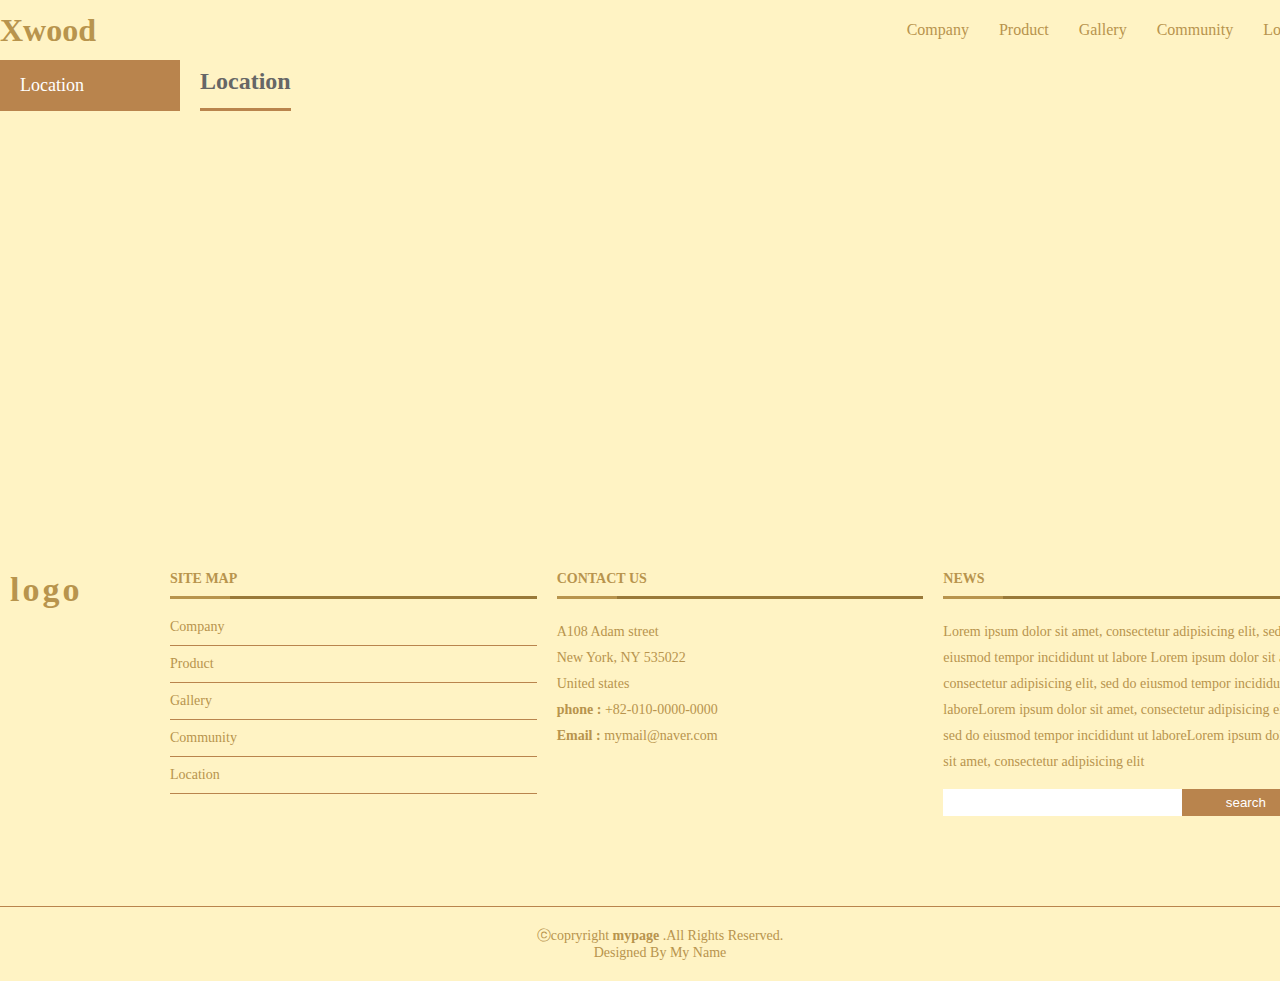
==== location/location.html @ e36ca090 "Update location.html" ====
<!DOCTYPE html>
<html lang="ko">

<head>
  <meta charset="UTF-8">
  <title>location</title>
  <meta name="description" content="location content">
  <link rel="stylesheet" href="../asset/css/style.css">
  <script type="text/javascript" src="../js/jquery.min.js"></script>
  <script type="text/javascript" src="../js/common.js"></script>
  <!--[if lt IE 9]>
  <script src = "http://html5shiv.googlecode.com/svn/trunk/html5.js"></script>
  <![endif]-->
</head>

<body class="subpage">
  <div id="wrap">
    <header id="header">
      <!-- 헤더 영역  -->
      <h1 id="top_logo"><a href="../index.html">Xwood</a></h1>
      <nav id="top_nav">
        <ul>
          <li>
            <a href="../company/introduce.html">Company</a>
            <ul class="submenu">
              <li><a href=".company/introduce.html">introduce</a></li>
              <li><a href=".company/ci.html">ci</a></li>
              <li><a href=".company/history.html">history</a></li>
            </ul>
          </li>
          <li><a href="../product/product.html">Product</a></li>
          <li><a href="../gallery/gallery.html">Gallery</a></li>
          <li><a href="../community/notice.html">Community</a></li>
          <li><a href="../location/location.html">Location</a></li>
        </ul>
      </nav>
    </header>
    <main>
      <!-- 컨텐츠 영역 -->
      <div class="container">
        <!-- 왼쪽메뉴 -->
        <aside id="lnb">
          <ul>
            <li><a href="./location.html" class="on">Location</a></li>
          </ul>
        </aside>
        <!-- 컨텐츠 본문 -->
        <div class="content">
          <h2 class="sub_title"><span>Location</span></h2>
          <div class="inner">
            <div id="map" style="width:1000px;height:350px;"></div>
          </div>
        </div>
      </div>
    </main>
    <!-- 하단 영역 -->
    <footer id="footer">
      <div class="footer_top">
        <!-- footer 상단 영역 -->
        <div class="container">
          <div class="row">
            <div class="column footer_logo">
              <!-- footer logo -->
              <h3>logo</h3>
            </div>
            <div class="column">
              <!-- site map -->
              <h4>site map</h4>
              <ul>
                <li><a href="../company/introduce.html">Company</a></li>
                <li><a href="../product/product.html">Product</a></li>
                <li><a href="../gallery/gallery.html">Gallery</a></li>
                <li><a href="../community/community.html">Community</a></li>
                <li><a href="../location/location.html">Location</a></li>
              </ul>
            </div>
            <div class="column">
              <!-- contact us -->
              <h4>contact us</h4>
              <p>
                A108 Adam street<br>
                New York, NY 535022<br>
                United states<br>
                <strong>phone&nbsp;:&nbsp;</strong><a href="tel=+82-010-0000-0000">+82-010-0000-0000</a><br>
                <strong>Email&nbsp;:&nbsp;</strong><a href="mailto=mymail@naver.com">mymail@naver.com</a><br>
              </p>
            </div>
            <div class="column news">
              <!-- news -->
              <h4>news</h4>
              <p>
                Lorem ipsum dolor sit amet, consectetur adipisicing elit, sed do eiusmod tempor incididunt ut labore
                Lorem ipsum dolor sit amet, consectetur adipisicing elit, sed do eiusmod tempor incididunt ut laboreLorem ipsum dolor sit amet, consectetur adipisicing elit, sed do eiusmod tempor incididunt ut laboreLorem ipsum dolor sit amet,
                consectetur adipisicing elit
              </p>
              <form action="">
                <input type="search" name="search">
                <input type="submit" value="search">
              </form>
            </div>
          </div>
        </div>
      </div>
      <div class="container">
        <!-- footer 하단 영역 -->
        <div class="coypyright">
          ⓒcopryright <strong>mypage</strong> .All Rights Reserved.
        </div>
        <div class="credits">
          Designed By <a href="mailto:mymail@naver.com">My Name</a>
        </div>
      </div>
    </footer>
  </div>
  <script type="text/javascript" defer src="//dapi.kakao.com/v2/maps/sdk.js?appkey=25f45aac11af02c97dfc5f17f8984ea1"></script>
  <script>
    var mapContainer = document.getElementById('map'), // 지도를 표시할 div
      mapOption = {
        center: new kakao.maps.LatLng(33.450701, 126.570667), // 지도의 중심좌표
        level: 3 // 지도의 확대 레벨
      };

    var map = new kakao.maps.Map(mapContainer, mapOption); // 지도를 생성합니다

    // 마커가 표시될 위치입니다
    var markerPosition = new kakao.maps.LatLng(33.450701, 126.570667);

    // 마커를 생성합니다
    var marker = new kakao.maps.Marker({
      position: markerPosition
    });

    // 마커가 지도 위에 표시되도록 설정합니다
    marker.setMap(map);

    // 아래 코드는 지도 위의 마커를 제거하는 코드입니다
    // marker.setMap(null);
  </script>
</body>

</html>
---- asset/css/style.css ----
@charset "UTF-8";
/* initial.scss */
body, html {
  height: 100%;
}

body {
  background: #fff3c4;
  color: #666;
}

body, h1, h2, h3, h4, h5, h6, html, li, ul {
  margin: 0;
  padding: 0;
}

li {
  list-style: none;
}

a {
  text-decoration: none;
  color: #b8944d;
  transition: .5s;
}

a:hover {
  color: #e3a936;
}

/*component*/
.box {
  display: flex;
}

.box .items {
  box-sizing: border-box;
  padding: 50px;
  flex: 100%;
  flex-shrink: 0;
  font-size: 18px;
}

.box .items .title {
  font-size: 21px;
}

.box .items img {
  width: 100%;
}

.box.items_2 .items {
  flex: 50%;
}

.box.expend .items {
  padding: 50px 0;
}

.gbtn {
  display: inline-block;
  box-sizing: border-box;
  padding: 0 20px;
  height: 50px;
  line-height: 50px;
  text-align: center;
  background: #b9844d;
  color: #fff;
  border: 1px solid #b9844d;
}

.gbtn:hover {
  background: #fff;
  color: #b9844d;
}

table {
  width: 100%;
  table-layout: fixed;
  border-collapse: collapse;
}

table thead tr th {
  background: #b9844d;
  color: #fff;
}

table tr th {
  padding: 20px 15px;
  text-align: left;
  font-weight: 500;
  font-size: 12px;
  color: #b8944d;
  text-transform: uppercase;
}

table tr td {
  padding: 15px;
  text-align: left;
  vertical-align: middle;
  font-weight: 300;
  font-size: 12px;
  color: #b8944d;
  border-bottom: 1px solid #b9844d;
}

/* layout 공통 */
#wrap {
  width: 1320px;
  margin: 0 auto;
}

#wrap #header {
  position: relative;
  height: 60px;
}

#wrap #header #top_logo {
  float: left;
}

#wrap #header #top_logo a {
  height: 60px;
  line-height: 60px;
}

#wrap #header #top_nav {
  position: relative;
  height: 60px;
  float: right;
}

#wrap #header #top_nav ul {
  float: left;
}

#wrap #header #top_nav ul li {
  position: relative;
  float: left;
  margin-left: 30px;
}

#wrap #header #top_nav ul li:nth-of-type(1) {
  margin-left: 0;
}

#wrap #header #top_nav ul li:hover .submenu {
  visibility: visible;
  top: 100%;
  opacity: 1;
}

#wrap #header #top_nav ul li a {
  height: 60px;
  line-height: 60px;
}

#wrap #header #top_nav ul li .submenu {
  position: absolute;
  border: 1px solid #b9844d;
  visibility: hidden;
  top: calc(100% -3px);
  opacity: 0;
  z-index: 200;
  transition: 0.5s;
}

#wrap #header #top_nav ul li .submenu li {
  width: 100%;
  margin: 0;
  background: white;
  box-sizing: border-box;
  padding: 0 10px;
  min-width: 150px;
  transition: 0.5s;
}

#wrap #header #top_nav ul li .submenu li a {
  display: inline-block;
  line-height: 40px;
  height: 40px;
  top: 0;
  bottom: 0;
  right: 0;
  left: 0;
}

#wrap #header #top_nav ul li .submenu li:hover {
  background: #b9844d;
}

#wrap #header #top_nav ul li .submenu li:hover a {
  color: #fff;
}

#wrap #footer {
  color: #b8944d;
  font-size: 14px;
}

#wrap #footer .container .row {
  display: flex;
  justify-content: center;
  flex-wrap: wrap;
}

#wrap #footer .container .row .column {
  flex: 25%;
  box-sizing: border-box;
  padding: 0 10px;
  margin-bottom: 30px;
  text-align: left;
}

#wrap #footer .container .row .column h4 {
  position: relative;
  font-size: 14px;
  font-weight: bold;
  color: #b8944d;
  text-transform: uppercase;
  padding-bottom: 12px;
  margin-bottom: 20px;
}

#wrap #footer .container .row .column h4:after, #wrap #footer .container .row .column h4:before {
  content: '';
  position: absolute;
  bottom: 0;
  left: 0;
  height: 3px;
}

#wrap #footer .container .row .column h4:before {
  right: 0;
  background: #997939;
}

#wrap #footer .container .row .column h4:after {
  width: 60px;
  background: #b8944d;
}

#wrap #footer .container .row .column.footer_logo {
  flex: 160px;
  flex-grow: 0;
  flex-shrink: 0;
}

#wrap #footer .container .row .column.footer_logo h3 {
  font-size: 34px;
  font-weight: bold;
  letter-spacing: 3px;
  margin: 0 0 20px;
  padding: 2px 0;
  line-height: 1;
}

#wrap #footer .container .row .column ul li {
  border-bottom: 1px solid #b9844d;
  padding: 10px 0;
}

#wrap #footer .container .row .column ul li:first-child {
  padding-top: 0;
}

#wrap #footer .container .row .column p {
  line-height: 26px;
}

#wrap #footer .container .row .column input {
  float: left;
}

#wrap #footer .container .row .column input[type='search'] {
  border: 0;
  outline: none;
  padding: 6px 8px;
  width: 65%;
}

#wrap #footer .container .row .column input[type='submit'] {
  background: #b9844d;
  border: 0;
  width: 35%;
  padding: 6px 0;
  text-align: center;
  color: #fff;
}

#wrap #footer .container:nth-of-type(2) {
  text-align: center;
  padding: 20px 0;
  border-top: 1px solid #b9844d;
}

#wrap #footer .container:nth-of-type(2) .copyright {
  margin-bottom: 8px;
}

#wrap #footer .footer_top {
  padding: 60px 0 30px;
}

#wrap #footer .footer_top .container {
  padding: 30px 0;
}

.main_banner {
  height: 550px;
  background: url("../img/main_banner.jpg") no-repeat center;
  background-size: cover;
}

.subpage main .container {
  display: flex;
}

.subpage main .container #lnb {
  flex: 200px;
  flex-shrink: 0;
  flex-grow: 0;
  box-sizing: border-box;
  padding-right: 20px;
}

.subpage main .container #lnb ul li {
  border-bottom: 1px solid #b9844d;
}

.subpage main .container #lnb ul li a {
  display: inline-block;
  width: 100%;
  height: 100%;
  line-height: 50px;
  font-size: 18px;
  box-sizing: border-box;
  transition: 0.5s;
}

.subpage main .container #lnb ul li a:hover {
  padding-left: 20px;
}

.subpage main .container #lnb ul li a.on {
  color: #fff;
  background: #b9844d;
  padding-left: 20px;
}

.subpage main .container .sub_title span {
  position: relative;
  display: inline-block;
  padding-bottom: 8px;
  line-height: 43px;
}

.subpage main .container .sub_title span:after {
  content: '';
  height: 3px;
  position: absolute;
  background: #b9844d;
  bottom: 0;
  left: 0;
  right: 0;
}

.subpage main .container .inner {
  margin-top: 20px;
}

.subpage main .container .inner + .inner {
  margin-top: 50px;
  padding-top: 50px;
  border-top: 1px solid #b9844d;
}

.subpage main .container .inner table {
  margin-top: 50px;
}

.subpage main .container .inner table + .gbtn {
  float: right;
  margin-top: 20px;
}

.subpage main .container .inner .box {
  flex-wrap: wrap;
}

.subpage main .container .inner .swiper-container {
  width: 1000px;
  height: 500px;
}

.subpage main .container .inner .swiper-container .swiper-wrapper .swiper-slide img {
  width: 100%;
  height: 100%;
}

.subpage main .container .inner .swiper-container-thumbs {
  height: 100px;
}
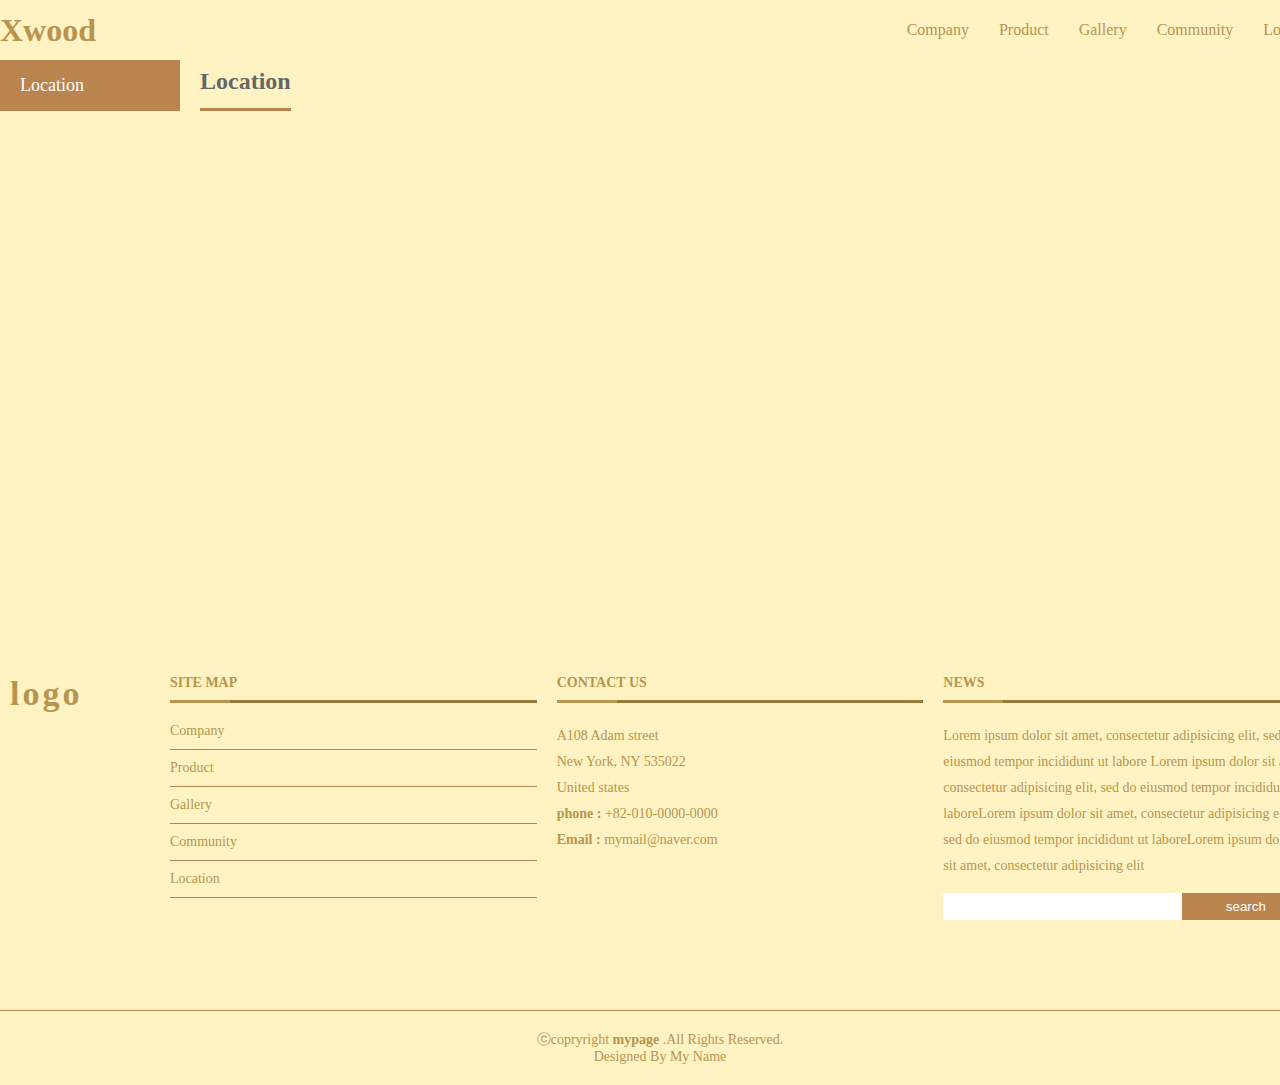
==== commit c3638b85: "Update location.html" ====
--- a/location/location.html
+++ b/location/location.html
@@ -48,7 +48,8 @@
         <div class="content">
           <h2 class="sub_title"><span>Location</span></h2>
           <div class="inner">
-            <div id="map" style="width:1000px;height:350px;"></div>
+            <!-- <div id="map" style="width:1000px;height:350px;"></div> -->
+            <iframe src="https://www.google.com/maps/embed?pb=!1m18!1m12!1m3!1d6466.222079494053!2d128.59113562616852!3d35.870795620602024!2m3!1f0!2f0!3f0!3m2!1i1024!2i768!4f13.1!3m3!1m2!1s0x3565e3c4a1dc02e1%3A0x335ab2a492aa2bb6!2z64yA6rWs6rSR7Jet7IucIOykkeq1rCDshLHrgrQx64-ZIOuPmeyEseuhnA!5e0!3m2!1sko!2skr!4v1622087744529!5m2!1sko!2skr" width="600" height="450" style="border:0;" allowfullscreen="" loading="lazy"></iframe>
           </div>
         </div>
       </div>
@@ -112,29 +113,29 @@
       </div>
     </footer>
   </div>
-  <script type="text/javascript" defer src="//dapi.kakao.com/v2/maps/sdk.js?appkey=25f45aac11af02c97dfc5f17f8984ea1"></script>
+  <script type="text/javascript" src="//dapi.kakao.com/v2/maps/sdk.js?appkey=7bb73d5d67b5c6e54076e3ec9ccd151e"></script>
   <script>
-    var mapContainer = document.getElementById('map'), // 지도를 표시할 div
+  var mapContainer = document.getElementById('map'), // 지도를 표시할 div
       mapOption = {
-        center: new kakao.maps.LatLng(33.450701, 126.570667), // 지도의 중심좌표
-        level: 3 // 지도의 확대 레벨
+          center: new kakao.maps.LatLng(33.450701, 126.570667), // 지도의 중심좌표
+          level: 3 // 지도의 확대 레벨
       };
 
-    var map = new kakao.maps.Map(mapContainer, mapOption); // 지도를 생성합니다
+  var map = new kakao.maps.Map(mapContainer, mapOption); // 지도를 생성합니다
 
-    // 마커가 표시될 위치입니다
-    var markerPosition = new kakao.maps.LatLng(33.450701, 126.570667);
+  // 마커가 표시될 위치입니다
+  var markerPosition  = new kakao.maps.LatLng(33.450701, 126.570667);
 
-    // 마커를 생성합니다
-    var marker = new kakao.maps.Marker({
+  // 마커를 생성합니다
+  var marker = new kakao.maps.Marker({
       position: markerPosition
-    });
+  });
 
-    // 마커가 지도 위에 표시되도록 설정합니다
-    marker.setMap(map);
+  // 마커가 지도 위에 표시되도록 설정합니다
+  marker.setMap(map);
 
-    // 아래 코드는 지도 위의 마커를 제거하는 코드입니다
-    // marker.setMap(null);
+  // 아래 코드는 지도 위의 마커를 제거하는 코드입니다
+  // marker.setMap(null);
   </script>
 </body>
 
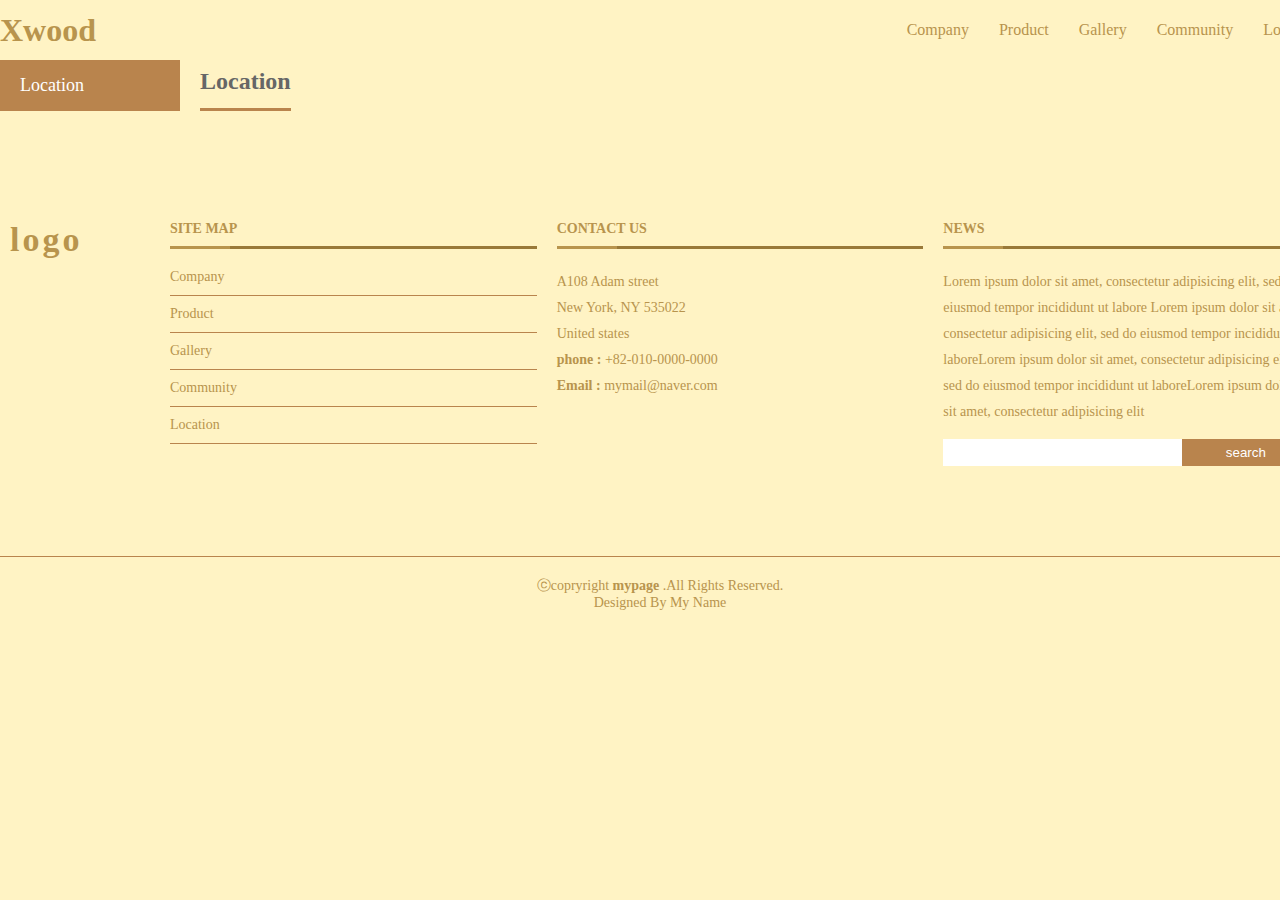
==== commit fbbb6166: "kakao map" ====
--- a/location/location.html
+++ b/location/location.html
@@ -47,9 +47,26 @@
         <!-- 컨텐츠 본문 -->
         <div class="content">
           <h2 class="sub_title"><span>Location</span></h2>
-          <div class="inner">
-            <!-- <div id="map" style="width:1000px;height:350px;"></div> -->
-            <iframe src="https://www.google.com/maps/embed?pb=!1m18!1m12!1m3!1d6466.222079494053!2d128.59113562616852!3d35.870795620602024!2m3!1f0!2f0!3f0!3m2!1i1024!2i768!4f13.1!3m3!1m2!1s0x3565e3c4a1dc02e1%3A0x335ab2a492aa2bb6!2z64yA6rWs6rSR7Jet7IucIOykkeq1rCDshLHrgrQx64-ZIOuPmeyEseuhnA!5e0!3m2!1sko!2skr!4v1622087744529!5m2!1sko!2skr" width="600" height="450" style="border:0;" allowfullscreen="" loading="lazy"></iframe>
+          <div class="inner kakao_map">
+            <!-- * 카카오맵 - 지도퍼가기 -->
+<!-- 1. 지도 노드 -->
+<div id="daumRoughmapContainer1625490684153" class="root_daum_roughmap root_daum_roughmap_landing"></div>
+
+<!--
+	2. 설치 스크립트
+	* 지도 퍼가기 서비스를 2개 이상 넣을 경우, 설치 스크립트는 하나만 삽입합니다.
+-->
+<script charset="UTF-8" class="daum_roughmap_loader_script" src="https://ssl.daumcdn.net/dmaps/map_js_init/roughmapLoader.js"></script>
+
+<!-- 3. 실행 스크립트 -->
+<script charset="UTF-8">
+	new daum.roughmap.Lander({
+		"timestamp" : "1625490684153",
+		"key" : "26hqo",
+		"mapWidth" : "640",
+		"mapHeight" : "360"
+	}).render();
+</script>
           </div>
         </div>
       </div>
@@ -113,7 +130,7 @@
       </div>
     </footer>
   </div>
-  <script type="text/javascript" src="//dapi.kakao.com/v2/maps/sdk.js?appkey=7bb73d5d67b5c6e54076e3ec9ccd151e"></script>
+  <!-- <script type="text/javascript" src="//dapi.kakao.com/v2/maps/sdk.js?appkey=7bb73d5d67b5c6e54076e3ec9ccd151e"></script>
   <script>
   var mapContainer = document.getElementById('map'), // 지도를 표시할 div
       mapOption = {
@@ -135,7 +152,7 @@
   marker.setMap(map);
 
   // 아래 코드는 지도 위의 마커를 제거하는 코드입니다
-  // marker.setMap(null);
+  // marker.setMap(null); -->
   </script>
 </body>
 
--- a/asset/css/style.css
+++ b/asset/css/style.css
@@ -375,6 +375,10 @@
   border-top: 1px solid #b9844d;
 }
 
+.subpage main .container .inner iframe {
+  width: 1000px;
+}
+
 .subpage main .container .inner table {
   margin-top: 50px;
 }
